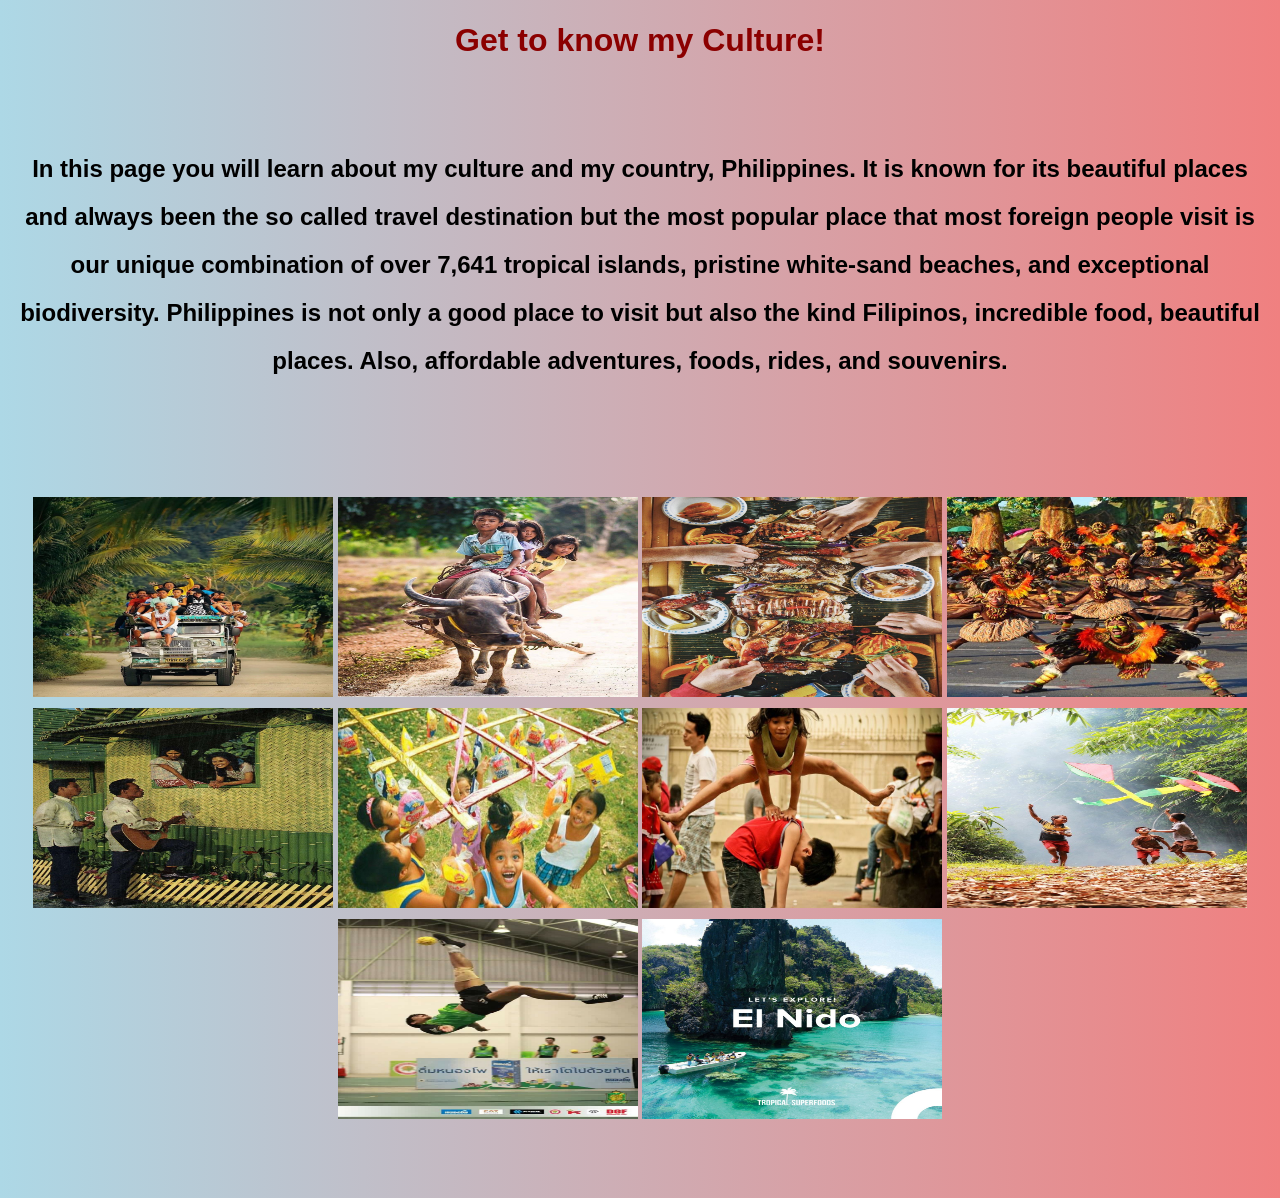
==== culture.html @ f777266a "first commit" ====
<!DOCTYPE culture html>
<html>
<head>
    <title>My First Web Page</title>
    <link rel="stylesheet" href="style.css">
    <link rel="stylesheet" href="culture.css">
</head>
<body>
    <h1>Get to know my Culture!</h1>
    <br>
    <h2>In this page you will learn about my culture and my country, Philippines. It is known
        for its beautiful places and always been the so called travel destination but the most popular
        place that most foreign people visit is our unique combination of over 7,641 tropical islands, 
        pristine white-sand beaches, and exceptional biodiversity. Philippines is not only a good 
        place to visit but also the kind Filipinos, incredible food, beautiful places. Also, affordable 
        adventures, foods, rides, and souvenirs.</h2>
    </br>
</body>
</html>

<section id="about" class="section light">
        <div class="gallery">
            <img src="images/Filipino.jpg" >
            <img src="images/Filipino2.jpg">
            <img src="images/Filipino3.jpg">
            <img src="images/Filipino4.jpg">
            <img src="images/Filipino6.jpg">
            <img src="images/Filipino7.jpg">
            <img src="images/Filipino8.jpg">
            <img src="images/Filipino9.jpg">
            <img src="images/Filipino10.jpg">
            <img src="images/Filipino11.jpg">
      </div>
</section>
---- style.css ----
*
nav {
      text-align: center;
    background: pink;
}

h3 { 
    text-align: center;
    color: black
}

h1 {
    text-align: center;
    color:lightcoral;
}

h2 {
    color:black;
    list-style-position: inside;
    text-align: center;
}
 
h3 {
    text-align: center;
    color: darkred;
}

body {
    font-family: fantasy;
    line-height: 2;
    background-color:white;
    color: black;
}


header {
    background: lightcyan;
    color: blue;
    padding: 50px;
    text-align: center;
}

header h1 {
    font-size: 50px;
}


nav ul {
    list-style: none;
    display: flex;
    justify-content: center;
}


nav ul li {
    margin: 0 20px;
}

nav ul li a {
    color: white;
    padding: 15px 0;
    display: block;
    transition: 0.5s;
    text-align: center;
}

nav:hover {
    background-color:lightcyan;
}

.section {
    padding: 60px 0;
    text-align: center;
}

.btn {
    display: inline-block;
    margin-top: 20px;
    padding: 10px 25px;
    background: white;
    color:lightcyan;
    text-decoration: none;
    border-radius: 25px;
    font-weight: bold;
    transition: 0.3s;
}

 img gallery {
    display: flex;
    width: 200px;
    justify-content:space-around;    
}

body {
    background-color: white;
    font-family: sans-serif;
}

.gallery img {
    width: 300px;
    height: 200px;
}
---- culture.css ----
*
h1 {
    color:darkred;
}

nav {
      text-align: center;
    background: pink;
}

body {
  background-image: linear-gradient(to right, lightblue, lightcoral); 
}

.gallery img {
  width: 300px;
  height: 200px;
}
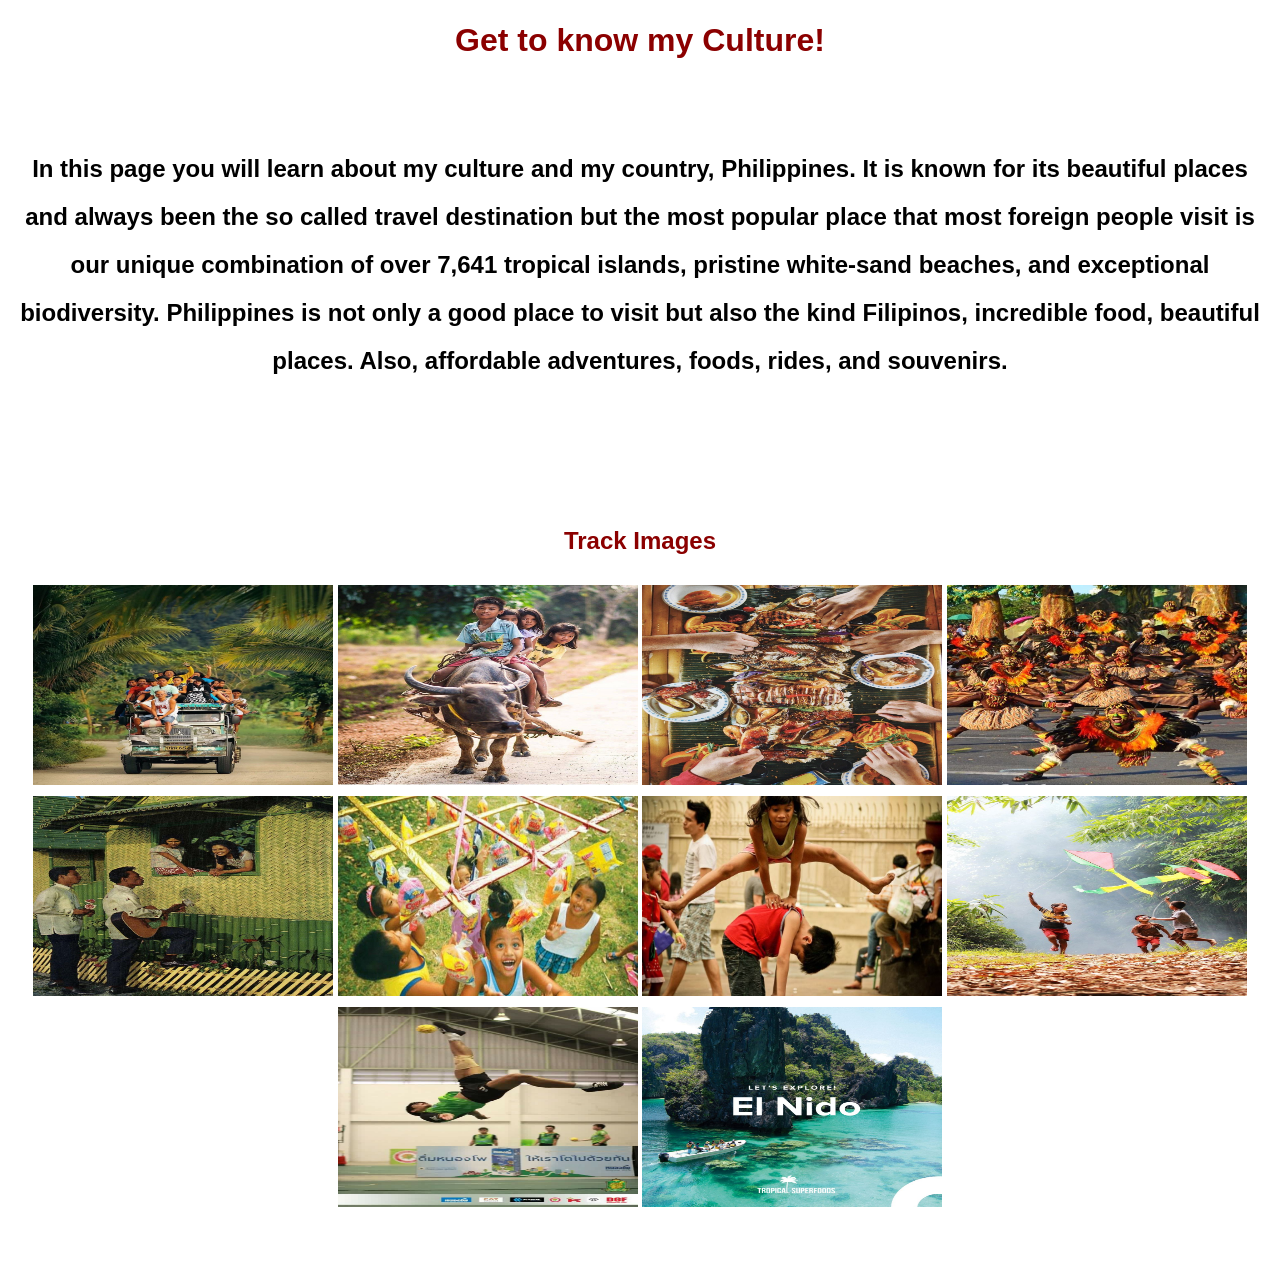
==== commit b34cdc1e: "I added code to interest.html then put the link. Also, in the interest.css I added h2 then put the c" ====
--- a/culture.html
+++ b/culture.html
@@ -19,6 +19,8 @@
 </html>
 
 <section id="about" class="section light">
+    <h1 class="h1_grid_container"> Track Images</h1>
+      <div class="grid_container_item">
         <div class="gallery">
             <img src="images/Filipino.jpg" >
             <img src="images/Filipino2.jpg">
--- a/style.css
+++ b/style.css
@@ -1,6 +1,6 @@
 *
 nav {
-      text-align: center;
+    text-align: center;
     background: pink;
 }
 
@@ -48,7 +48,7 @@
 nav ul {
     list-style: none;
     display: flex;
-    justify-content: center;
+    justify-content: center;  
 }
 
 
@@ -59,9 +59,7 @@
 nav ul li a {
     color: white;
     padding: 15px 0;
-    display: block;
-    transition: 0.5s;
-    text-align: center;
+
 }
 
 nav:hover {
@@ -101,3 +99,4 @@
     height: 200px;
 }
 
+
--- a/culture.css
+++ b/culture.css
@@ -4,15 +4,15 @@
 }
 
 nav {
-      text-align: center;
+    text-align: center;
     background: pink;
-}
-
-body {
-  background-image: linear-gradient(to right, lightblue, lightcoral); 
 }
 
 .gallery img {
   width: 300px;
   height: 200px;
+}
+
+.grid_container {
+  background-image: url('../codespaces-blank/imagebg/PHbackground.jpg'); 
 }
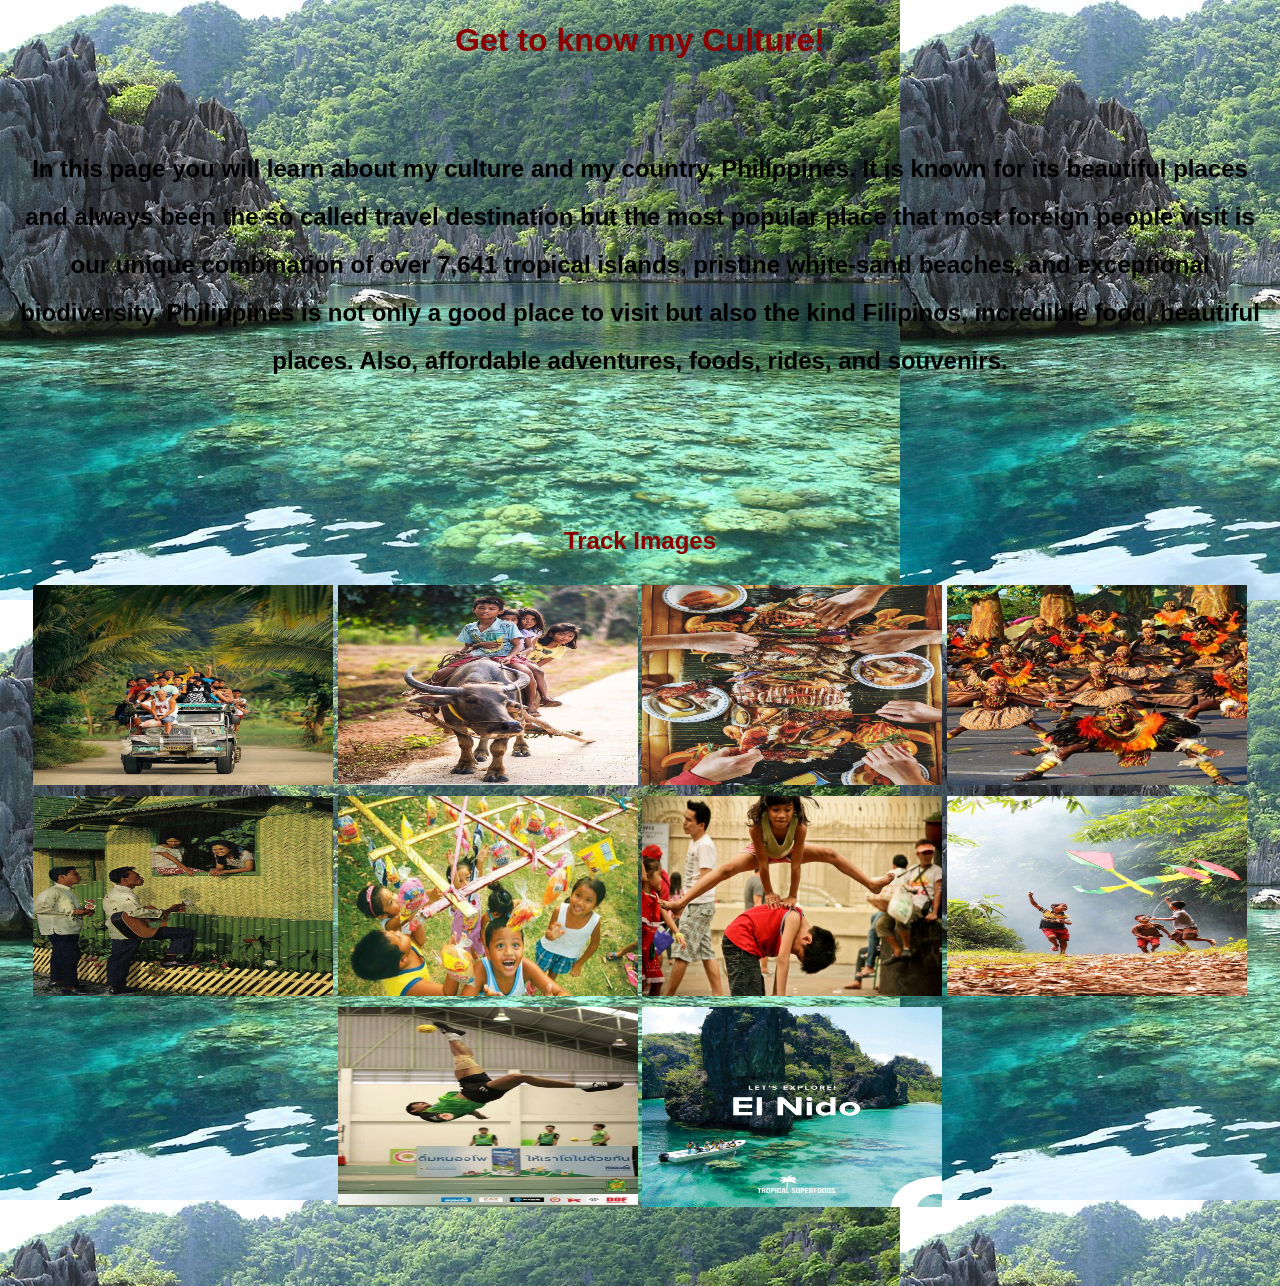
==== commit 8de67c56: "I added background image in my culture.css" ====
--- a/culture.html
+++ b/culture.html
@@ -32,5 +32,6 @@
             <img src="images/Filipino9.jpg">
             <img src="images/Filipino10.jpg">
             <img src="images/Filipino11.jpg">
+        </div>
       </div>
 </section>
--- a/culture.css
+++ b/culture.css
@@ -1,6 +1,10 @@
 *
 h1 {
     color:darkred;
+}
+
+body{
+    background-image: url('../imagebg/PHbg.jpg'); 
 }
 
 nav {
@@ -13,6 +17,5 @@
   height: 200px;
 }
 
-.grid_container {
-  background-image: url('../codespaces-blank/imagebg/PHbackground.jpg'); 
-}+
+ 
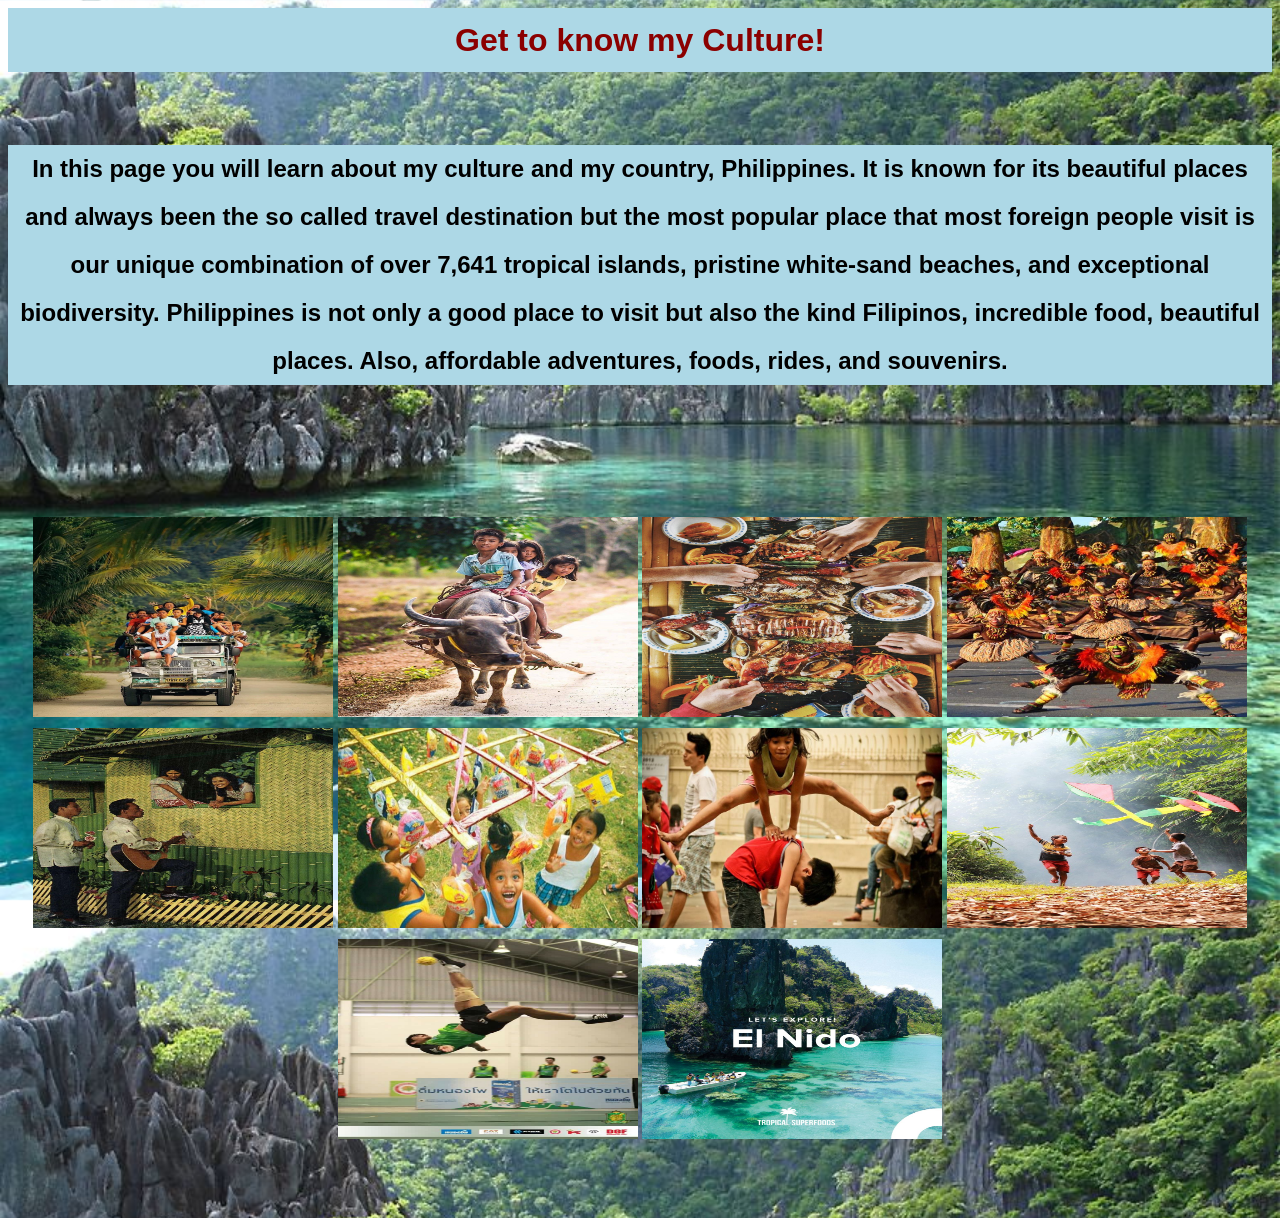
==== commit 4757df4c: "I added color to my culture.css in h1" ====
--- a/culture.html
+++ b/culture.html
@@ -19,7 +19,7 @@
 </html>
 
 <section id="about" class="section light">
-    <h1 class="h1_grid_container"> Track Images</h1>
+    <h1 class="h1_grid_container"></h1>
       <div class="grid_container_item">
         <div class="gallery">
             <img src="images/Filipino.jpg" >
--- a/culture.css
+++ b/culture.css
@@ -1,10 +1,16 @@
 *
 h1 {
     color:darkred;
+    background-color: lightblue;
+}
+
+h2 {
+   background-color: lightblue;
 }
 
 body{
     background-image: url('../imagebg/PHbg.jpg'); 
+    background-size: 100vw 100vh;
 }
 
 nav {
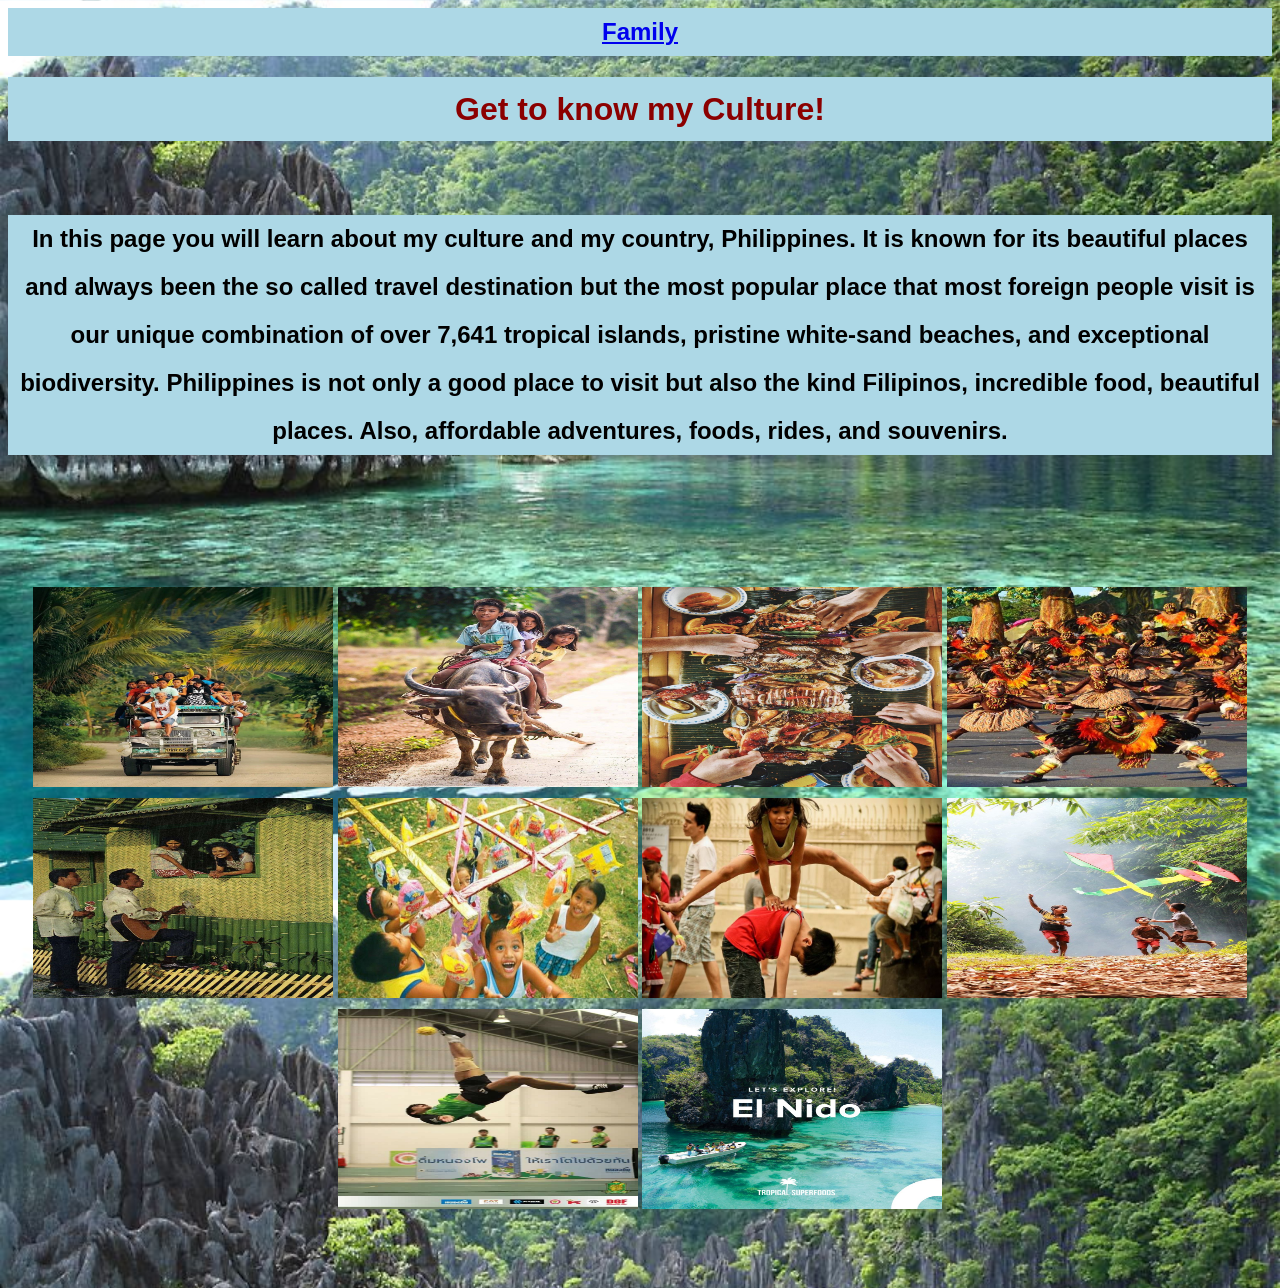
==== commit 96c9206d: "I added navigation to my pages" ====
--- a/culture.html
+++ b/culture.html
@@ -5,6 +5,16 @@
     <link rel="stylesheet" href="style.css">
     <link rel="stylesheet" href="culture.css">
 </head>
+
+<body>
+   <nav>
+        <h1>
+         <a href="family.html">Family</a>
+        </h1>
+   </nav>
+
+</body>
+
 <body>
     <h1>Get to know my Culture!</h1>
     <br>
